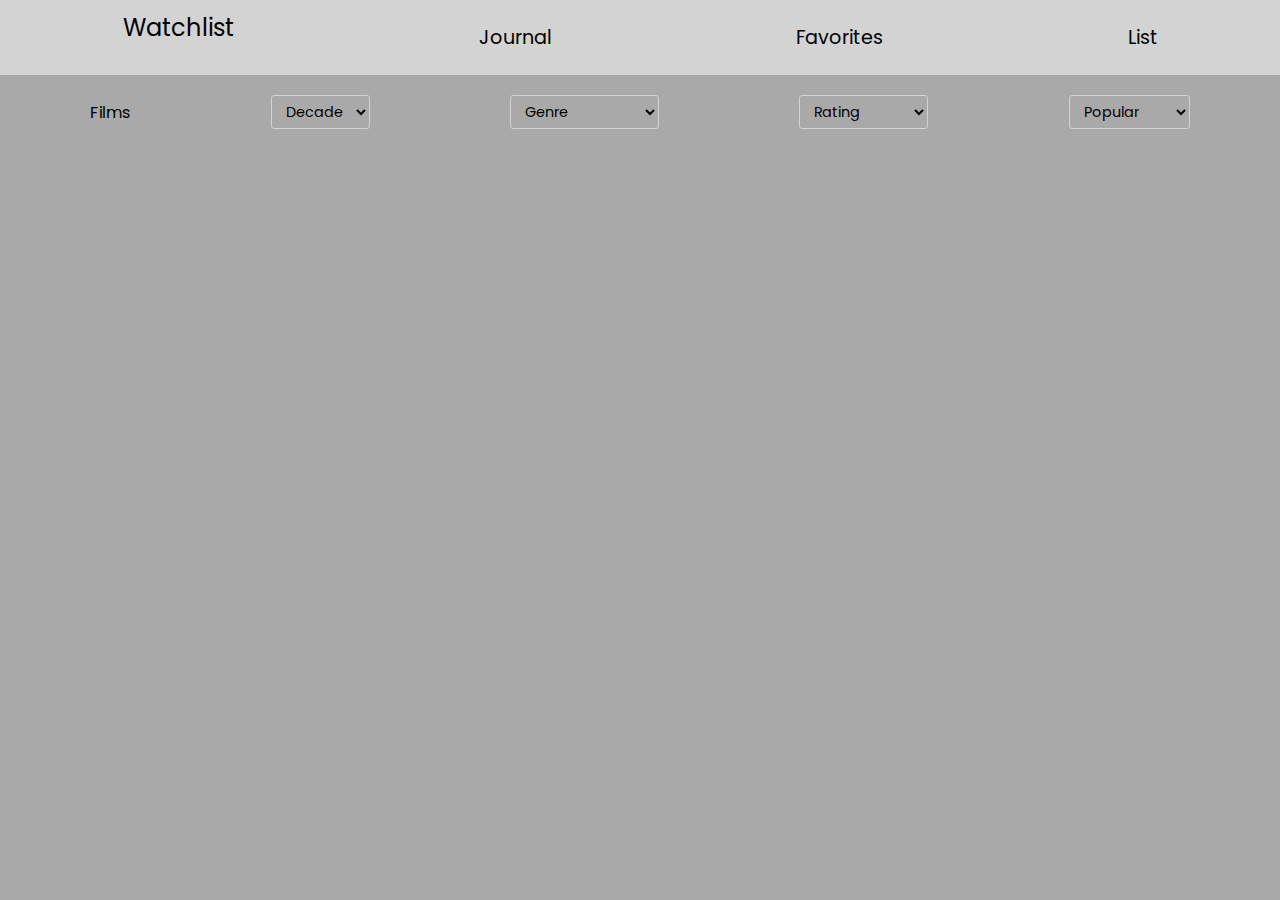
==== favorites.html @ c3d31bb6 "Working on journal page, added new entry pop up" ====
<!DOCTYPE html>
<html lang="en">
  <head>
    <meta charset="UTF-8" />
    <meta name="viewport" content="width=device-width, initial-scale=1.0" />
    <title>Favorites</title>
    <link rel="stylesheet" href="style.css"/>
    <link href="https://fonts.googleapis.com/css2?family=Poppins&display=swap" rel="stylesheet">
    <script src="script.js"></script>
  </head>
  <body>
    <div class="flex-container" id="navigation">
      <div class="header" id="mainHeader" onclick="showHomePage()">Watchlist</div>
      <div class="link" id="journalPage" onclick="showJournalPage()">Journal</div>
      <div class="link" id="favoritesPage" onclick="showFavoritesPage()">Favorites</div>
      <div class="link" id="listPage" onclick="showListPage()">List</div>
    </div>
    <div class="flex-container2" id="filmSelectionCategories">
      <label for="categories">Films</label>
      <select name="decade" id="decade">
        <option value="decade">Decade</option>
        <option value="2020s">2020s</option>
        <option value="2010s">2010s</option>
        <option value="2000s">2000s</option>
        <option value="1990s">1990s</option>
        <option value="1980s">1980s</option>
        <option value="1970s">1970s</option>
        <option value="1960s">1960s</option>
        <option value="1950s">1950s</option>
        <option value="1940s">1940s</option>
        <option value="1930s">1930s</option>
        <option value="1920s">1920s</option>
        <option value="1910s">1910s</option>
        <option value="1900s">1900s</option>
        <option value="1890s">1970s</option>
        <option value="1880s">1960s</option>
        <option value="1870s">1950s</option>
      </select>
      <select name="genre" id="genre">
        <option value="genre">Genre</option>
        <option value="Action">Action</option>
        <option value="Adventure">Adventure</option>
        <option value="Animation">Animation</option>
        <option value="Comedy">Comedy</option>
        <option value="Crime">Crime</option>
        <option value="Documentary">Documentary</option>
        <option value="Drama">Drama</option>
        <option value="Family">Family</option>
        <option value="Fantasy">Fantasy</option>
        <option value="History">History</option>
        <option value="Horror">Horror</option>
        <option value="Musical">Musical</option>
        <option value="Mystery">Mystery</option>
        <option value="Romance">Romance</option>
        <option value="Science Fiction">Science Fiction</option>
        <option value="Thriller">Thriller</option>
        <option value="TV Movie">TV Movie</option>
        <option value="War">War</option>
        <option value="Western">Western</option>
      </select>
      <select name="rating" id="rating">
        <option value="Rating">Rating</option>
        <option value="Highest Frist">Highest Frist</option>
        <option value="Lowest First">Lowest First</option>
      </select>
      <select name="popular" id="popular">
        <option value="Popular">Popular</option>
        <option value="All Time">All Time</option>
        <option value="This Year">This Year</option>
        <option value="This Month">This Month</option>
        <option value="This Week">This Week</option>
      </select>
    </div>
  </body>
</html>
---- style.css ----
* {
  margin: 0;
  box-sizing: border-box;
  background-color: darkgrey;
}
body{
  font-family: "Poppins", sans-serif;
}
.header{
  padding-bottom: 20px;
}
#navigation {
  display: flex;
  flex-flow: row wrap;
  justify-content: space-around;
  height: 75px;
  align-items: center;
  background-color: #d3d3d3;
}
.flex-container2{
  display: flex;
  flex-flow: row wrap;
  justify-content: space-around;
  align-items: center;
  padding:20px;
}

#mainHeader {
    font-size: 1.5rem;
    background-color: lightgray;
}
#favoritesPage, #listPage, #journalPage{
  font-size: 1.2rem;
  background-color: lightgray;
}
.link:hover{
color: #ffffff;
}
select{
outline: none;
background-color: darkgray;
border: 1px solid lightgray;
border-radius: 3px;
padding: 5px 10px;
font-family: "Poppins", sans-serif;
font-size: 0.9rem;
}
#addNewEntry{
  display: flex;
  flex-flow: row;
   margin: 10px;
  padding: 20px;
}
#journalForm{
  display: flex;
  flex-flow: column wrap;
  justify-content: space-around;
  padding:25px 25px;
  border: #000000 solid 2px;
  display: none;
}
#rating{
  display: flex;
  flex-flow: row;
  justify-content: left;
}
#newEntry{
  display:none;
  padding:25px;
  border: #000000 solid 2px;
}
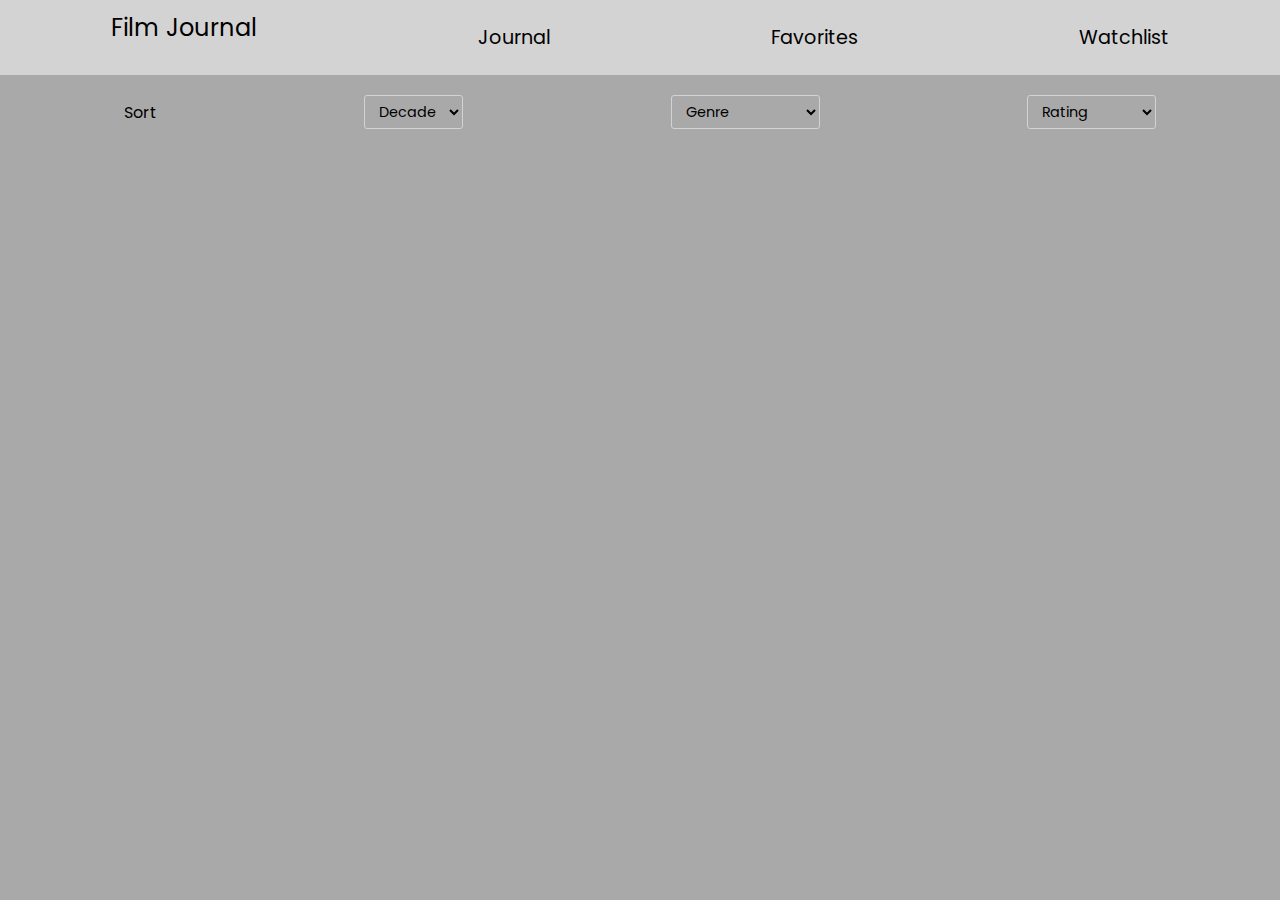
==== commit efee809c: "Working on star rating" ====
--- a/favorites.html
+++ b/favorites.html
@@ -10,13 +10,13 @@
   </head>
   <body>
     <div class="flex-container" id="navigation">
-      <div class="header" id="mainHeader" onclick="showHomePage()">Watchlist</div>
+      <div class="header" id="mainHeader" onclick="showHomePage()">Film Journal</div>
       <div class="link" id="journalPage" onclick="showJournalPage()">Journal</div>
       <div class="link" id="favoritesPage" onclick="showFavoritesPage()">Favorites</div>
-      <div class="link" id="listPage" onclick="showListPage()">List</div>
+      <div class="link" id="listPage" onclick="showListPage()">Watchlist</div>
     </div>
     <div class="flex-container2" id="filmSelectionCategories">
-      <label for="categories">Films</label>
+      <label for="categories">Sort</label>
       <select name="decade" id="decade">
         <option value="decade">Decade</option>
         <option value="2020s">2020s</option>
@@ -63,13 +63,6 @@
         <option value="Highest Frist">Highest Frist</option>
         <option value="Lowest First">Lowest First</option>
       </select>
-      <select name="popular" id="popular">
-        <option value="Popular">Popular</option>
-        <option value="All Time">All Time</option>
-        <option value="This Year">This Year</option>
-        <option value="This Month">This Month</option>
-        <option value="This Week">This Week</option>
-      </select>
     </div>
   </body>
 </html>
--- a/style.css
+++ b/style.css
@@ -55,17 +55,28 @@
   display: flex;
   flex-flow: column wrap;
   justify-content: space-around;
-  padding:25px 25px;
+  padding:25px;
   border: #000000 solid 2px;
   display: none;
-}
-#rating{
-  display: flex;
-  flex-flow: row;
-  justify-content: left;
 }
 #newEntry{
   display:none;
   padding:25px;
   border: #000000 solid 2px;
 }
+i,span{
+  font-size:3em;
+}
+i{
+  display:inline-block;
+}
+.container:hover i{
+  color: #fc0
+}
+.container i:hover{
+   color:#fc0
+}
+.container i:hover ~ i{
+  color:black;
+}
+
